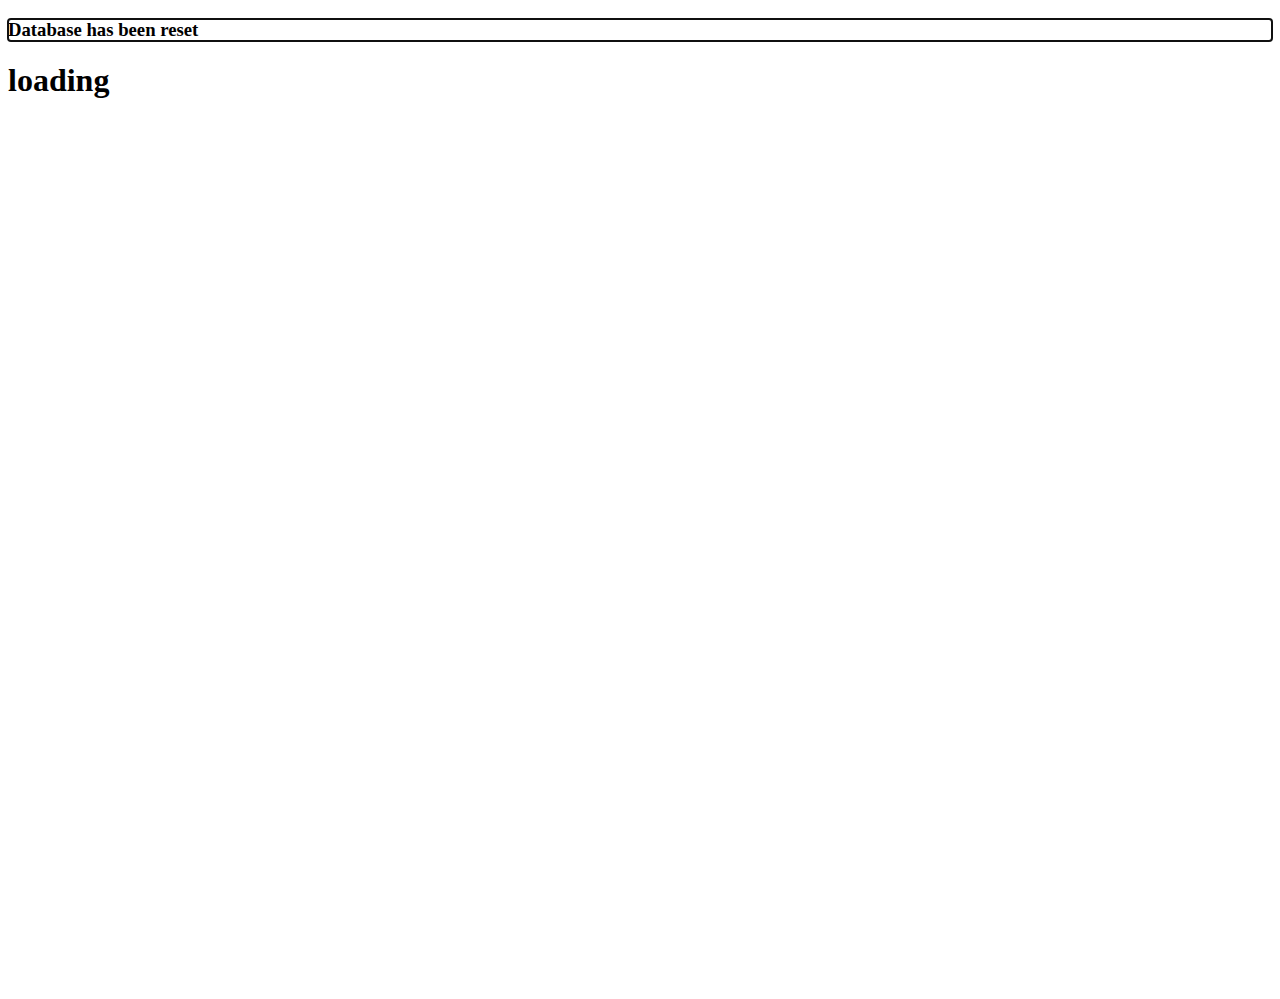
==== resetDB.html @ 36416a8e "20121022 - JM:" ====
<!DOCTYPE html> 
<html>
    <head>
        <title></title> 
        <script type="text/javascript" src="js/jquery-1.8.2.min.js"></script>
        <script type="text/javascript" src="js/jquery-ui-1.9.0.custom.min.js"></script>
        <script type="text/javascript" src="js/jquery.mobile-1.2.0.min.js"></script>
        <script type="text/javascript" src="js/html5sql.js"></script>
        <script type="text/javascript" src="js/config.js"></script>
        <script type="text/javascript" src="js/mobileProgrammeClass.js"></script>
        <script type="text/javascript">
            var prog = new mobileProgramme();
            prog.removeDatabaseVersion()
            
            
        </script>
    </head> 
    <body>
        <h3>Database has been reset</h3>
    </body>
</html>
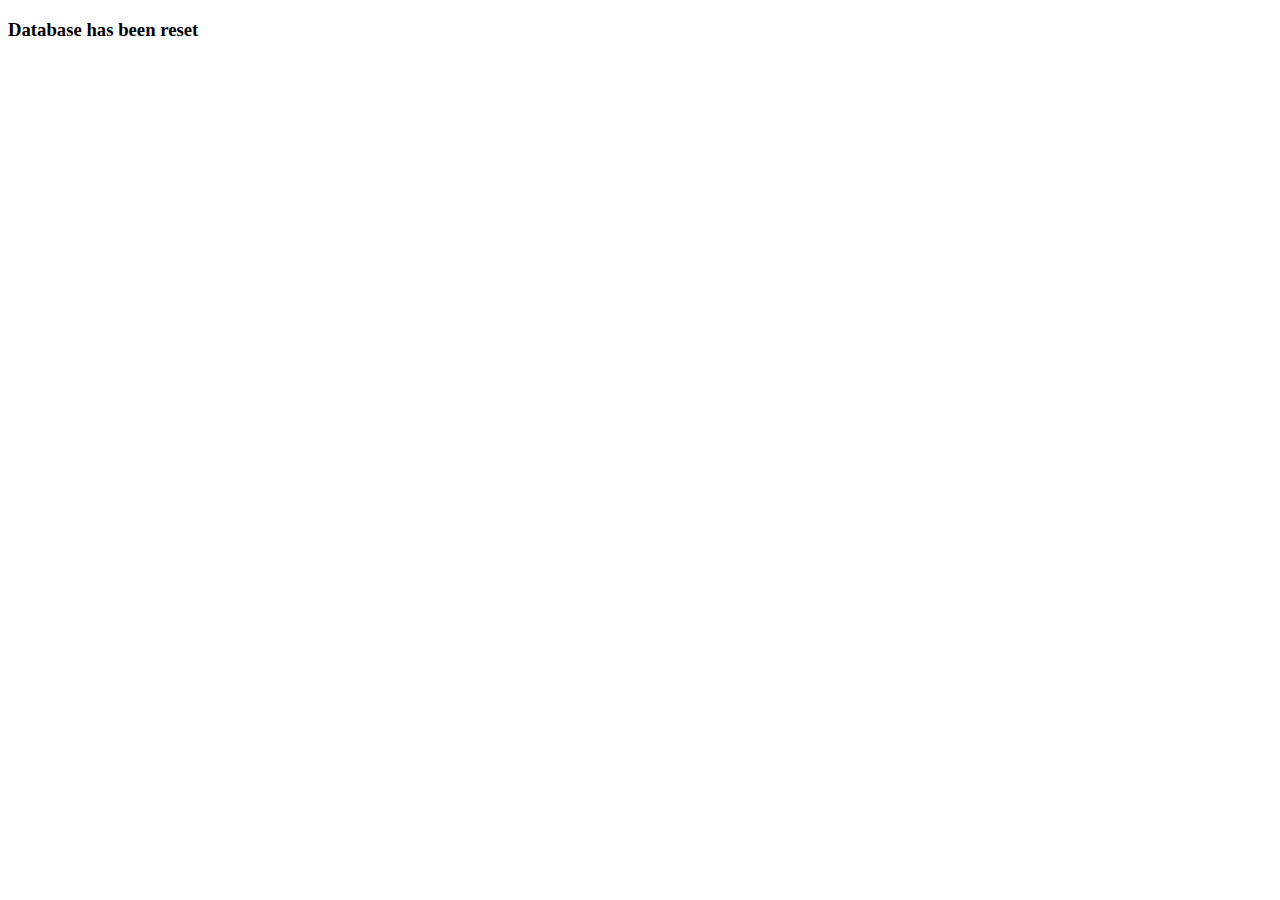
==== commit 3be94c31: "20121027 - JM:" ====
--- a/resetDB.html
+++ b/resetDB.html
@@ -4,9 +4,7 @@
     <head>
         <title></title> 
         <script type="text/javascript" src="js/jquery-1.8.2.min.js"></script>
-        <script type="text/javascript" src="js/jquery-ui-1.9.0.custom.min.js"></script>
-        <script type="text/javascript" src="js/jquery.mobile-1.2.0.min.js"></script>
-        <script type="text/javascript" src="js/html5sql.js"></script>
+        <script type="text/javascript" src="js/html5sql.min.js"></script>
         <script type="text/javascript" src="js/config.js"></script>
         <script type="text/javascript" src="js/mobileProgrammeClass.js"></script>
         <script type="text/javascript">
